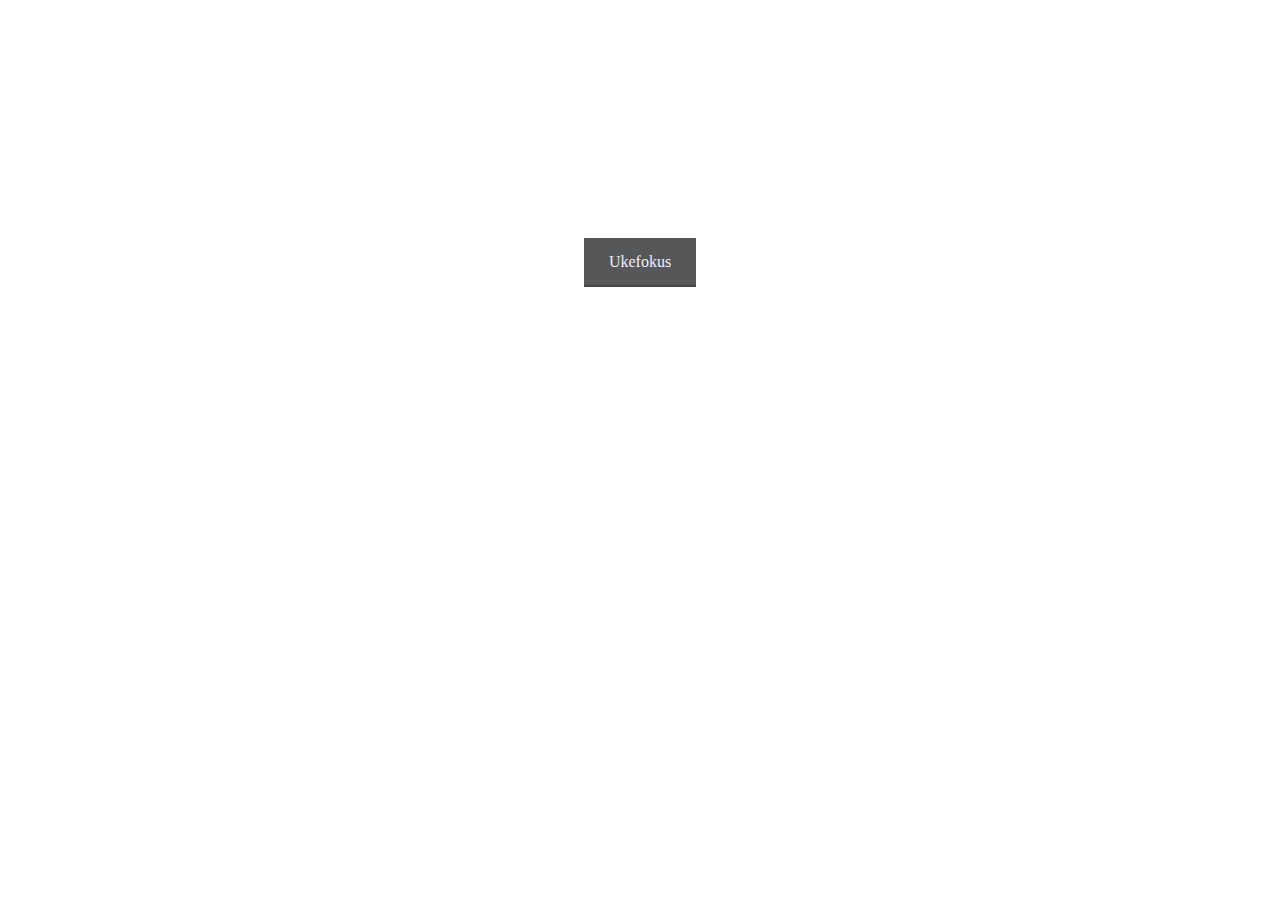
==== index.html @ a720cef0 "Initial commit" ====
<DOCTYPE html>
<meta charset="utf-8">

<html>
  <head>
    <link rel="stylesheet" href="ukefokus.css">
  </head>
  <body>
    <div class="centered">
      <div style="margin: 20%;">
        <a href="ukefokus.html" class="button">Ukefokus</a>
      </div>
    </div>
  </body>
</html>
---- ukefokus.css ----
.overskrift {
    font-size: 65px;
    color: #565759;
}
.fokus {
    text-align: center;
    font-size: 100px;
}
.instruksjon {
    text-align: center;
    color: #565759
}
.centered {
    text-align: center;
}
.button {
    padding: 15px 25px;
    font-size: 16px;
    cursor: pointer;
    text-align: center;
    text-decoration: none;
    outline: none;
    horizontal-align: middle;
    color: #eef;
    background-color: #565759;
    border: none;
    box-shadow: 0 2px #444547;
}
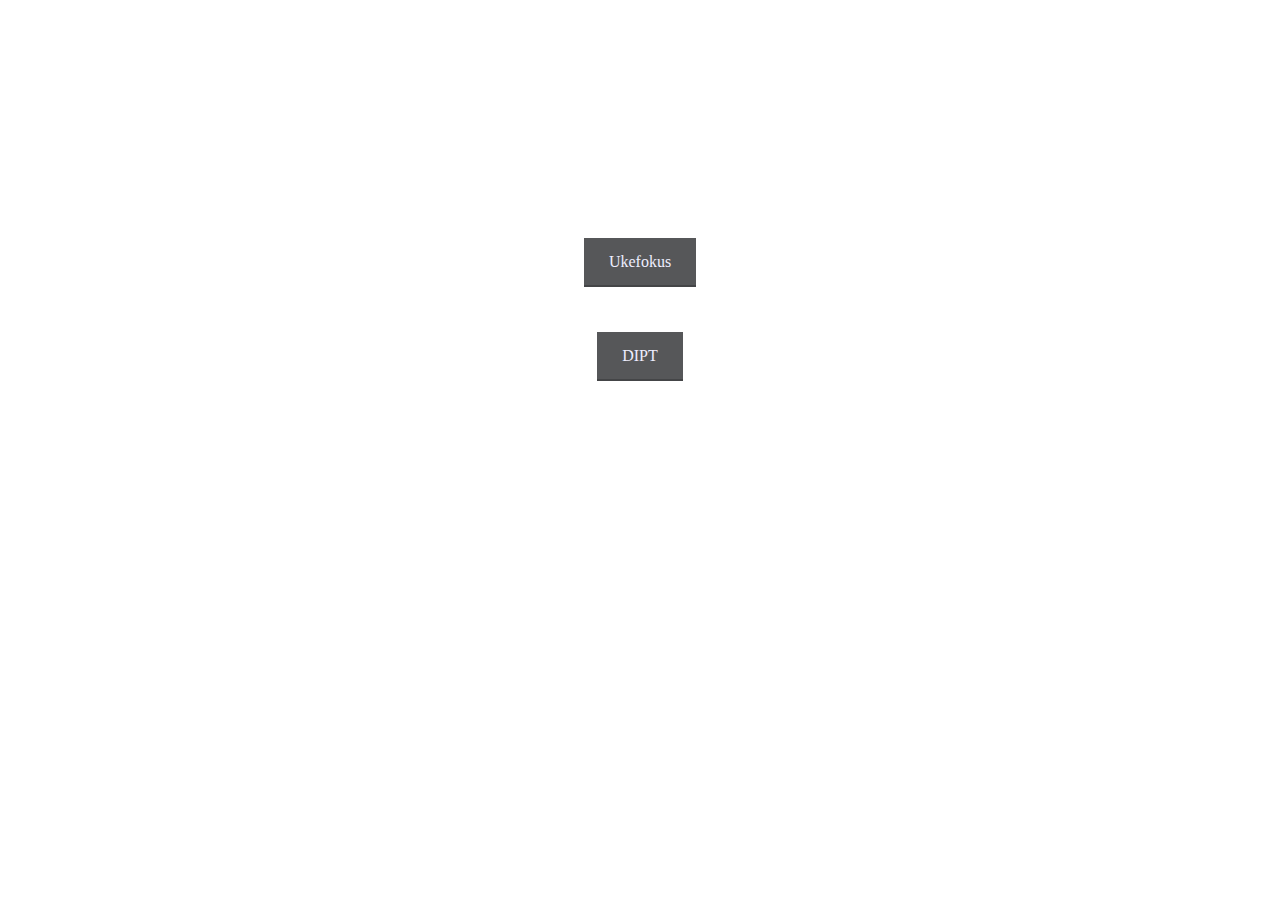
==== commit 3248c018: "Adds temporary link to internal DIPT deployment at NTNU" ====
--- a/index.html
+++ b/index.html
@@ -9,6 +9,9 @@
     <div class="centered">
       <div style="margin: 20%;">
         <a href="ukefokus.html" class="button">Ukefokus</a>
+        <div style="margin: 10%;">
+            <a href="http://10.212.168.229/" class="button">DIPT</a>
+        </div>
       </div>
     </div>
   </body>
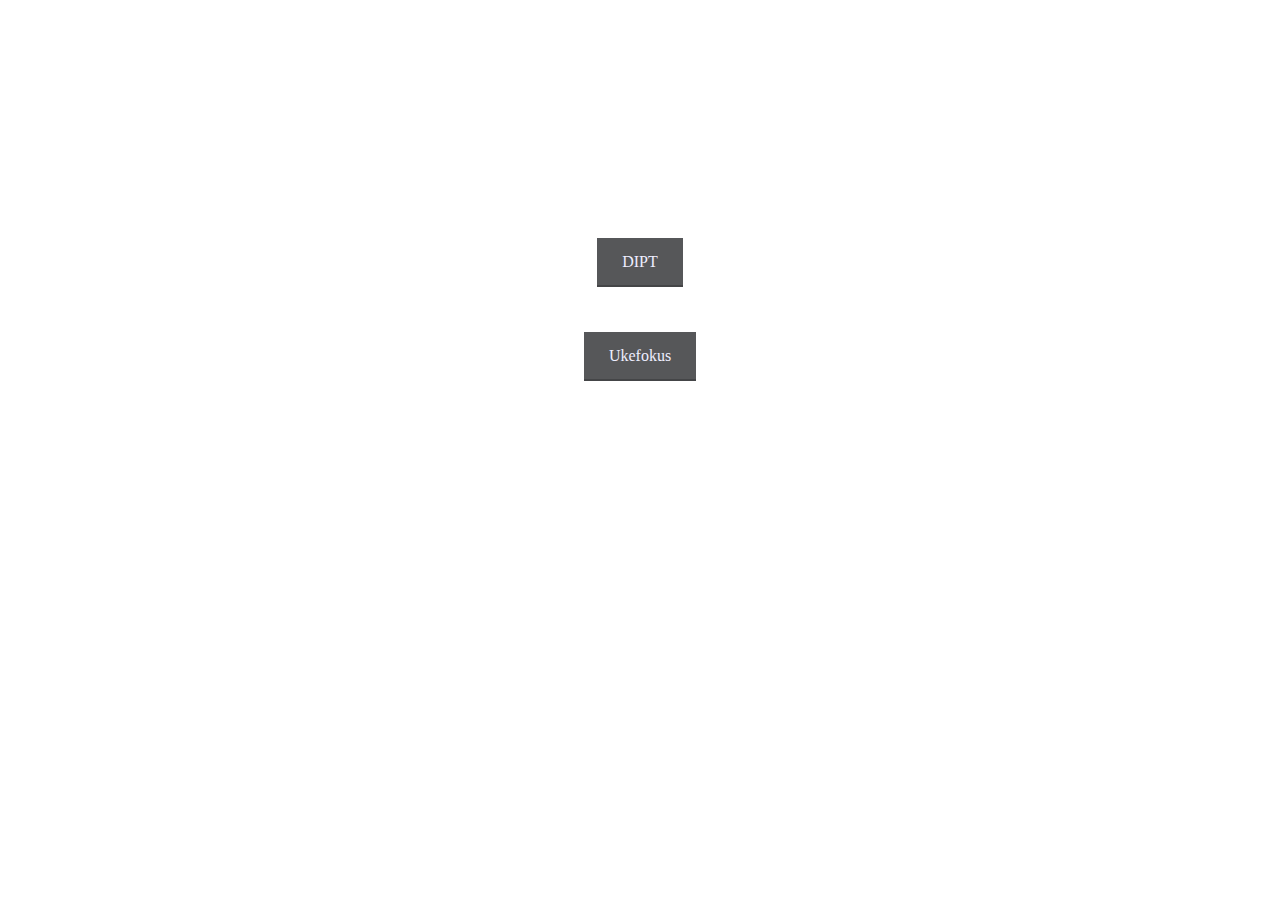
==== commit eadff7be: "Changes DIPT button to be on top" ====
--- a/index.html
+++ b/index.html
@@ -8,9 +8,9 @@
   <body>
     <div class="centered">
       <div style="margin: 20%;">
-        <a href="ukefokus.html" class="button">Ukefokus</a>
+        <a href="http://10.212.168.229/" class="button">DIPT</a>
         <div style="margin: 10%;">
-            <a href="http://10.212.168.229/" class="button">DIPT</a>
+            <a href="ukefokus.html" class="button">Ukefokus</a>
         </div>
       </div>
     </div>
